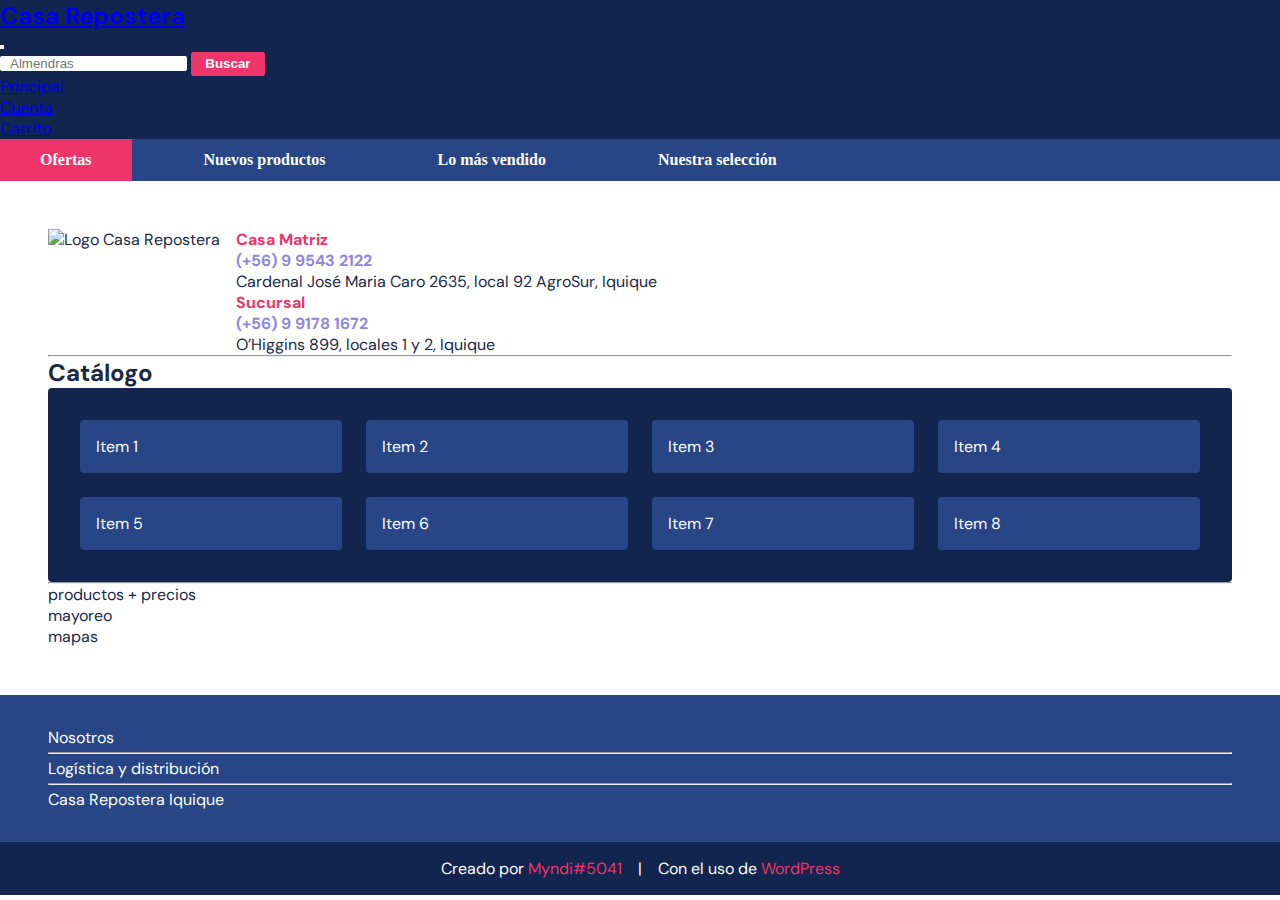
==== index.html @ cf6434c8 "first commit" ====
<!DOCTYPE html>
<html lang="en">
<head>
    <meta charset="UTF-8">
    <meta http-equiv="X-UA-Compatible" content="IE=edge">
    <meta name="viewport" content="width=device-width, initial-scale=1.0">
    <title>Document</title>

    <link rel="stylesheet" type="text/css" href="asset/style.css">

    <link href="https://cdn.jsdelivr.net/npm/bootstrap@5.2.2/dist/css/bootstrap.min.css" rel="stylesheet" integrity="sha384-Zenh87qX5JnK2Jl0vWa8Ck2rdkQ2Bzep5IDxbcnCeuOxjzrPF/et3URy9Bv1WTRi" crossorigin="anonymous">

    <link rel="preconnect" href="https://fonts.googleapis.com">
    <link rel="preconnect" href="https://fonts.gstatic.com" crossorigin>
    <link href="https://fonts.googleapis.com/css2?family=DM+Sans:wght@400;500;700&display=swap" rel="stylesheet">

    <script src="https://kit.fontawesome.com/76c49369ed.js" crossorigin="anonymous"></script>
</head>
<body>
    
    <nav class="navbar navbar-expand-lg navbar-dark">
        <div class="container">
          <a class="navbar-brand m-0 p-0" href="index.html">
            <h2 class="text-uppercase">Casa Repostera</h2>
          </a>
          <button class="navbar-toggler" type="button" data-bs-toggle="collapse" data-bs-target="#navbarSupportedContent" aria-controls="navbarSupportedContent" aria-expanded="false" aria-label="Toggle navigation">
            <span class="navbar-toggler-icon"></span>
          </button> 
          <div class="collapse navbar-collapse" id="navbarSupportedContent">
            <ul class="navbar-nav ms-auto mb-2 mb-lg-0 gap-0 gap-lg-3 text-center text-lg-end">
              <form class="d-flex justify-content-center justify-content-lg-end me-0 me-lg-3 mt-3 mt-lg-0" role="search">
                <input class="me-2" type="search" placeholder="Almendras" aria-label="Search">
                <button class="btn-buscar" type="submit">Buscar</button>
              </form>
              <li class="nav-item">
                <a class="nav-link active" aria-current="page" href="index.html"><i class="fa-solid fa-house"></i> Principal</a>
              </li>
              <li class="nav-item">
                <a class="nav-link" href="#"><i class="fa-solid fa-user"></i> Cuenta</a>
              </li>
              <li class="nav-item">
                <a class="nav-link" href="#"><i class="fa-solid fa-cart-shopping"></i> Carrito</a>
              </li>
            </ul>
          </div>
        </div>
      </nav>
      <div class="products-container bg-container p-0">
        <div class="products-sub-container">
          <div class="products">
            <a href="#" id="nav-offers">
              Ofertas
            </a>
            <a href="" class="nav-product">
              Nuevos productos
            </a>
            <a href="" class="nav-product">
              Lo más vendido
            </a>
            <a href="" class="nav-product">
              Nuestra selección
            </a>
          </div>
        </div>
      </div>

    <main>

      <section id="information" class="img-address">
        <img src="https://via.placeholder.com/400x300" alt="Logo  Casa Repostera" class="img-fluid">
        <div>
          <div>
            <p class="m-0">Casa Matriz</p>
            <p class="m-0"><i class="fa-solid fa-phone"></i> (+56) 9 9543 2122</p>
            <p><i class="fa-solid fa-location-dot"></i> Cardenal José Maria Caro 2635, local 92 AgroSur, Iquique</p>
          </div>
          <div>
            <p class="m-0">Sucursal</p>
            <p class="m-0"><i class="fa-solid fa-phone"></i> (+56) 9 9178 1672</p>
            <p><i class="fa-solid fa-location-dot"></i> O’Higgins 899, locales 1 y 2, Iquique</p>
          </div>
          <div>
            <a href="#"><i class="fa-brands fa-square-whatsapp"></i></a>
            <a href="#"><i class="fa-brands fa-square-facebook"></i></a>
            <a href="#"><i class="fa-brands fa-square-youtube"></i></a>
          </div>
        </div>
      </section>

      <hr class="w-75 mx-auto my-5">

      <div id="catalogue">
        <h2>Catálogo</h2>
        <div class="catalogue-list">
          <div class="catalogue-item">
            <p>Item 1</p>
            <img src="https://via.placeholder.com/200x300" alt="">
            <a href="#" class="stretched-link"></a>
          </div>
          <div class="catalogue-item">
            <p>Item 2</p>
            <img src="https://via.placeholder.com/200x300" alt="">
            <a href="#" class="stretched-link"></a>
          </div>
          <div class="catalogue-item">
            <p>Item 3</p>
            <img src="https://via.placeholder.com/200x300" alt="">
            <a href="#" class="stretched-link"></a>
          </div>
          <div class="catalogue-item">
            <p>Item 4</p>
            <img src="https://via.placeholder.com/200x300" alt="">
            <a href="#" class="stretched-link"></a>
          </div>
          <div class="catalogue-item">
            <p>Item 5</p>
            <img src="https://via.placeholder.com/200x300" alt="">
            <a href="#" class="stretched-link"></a>
          </div>
          <div class="catalogue-item">
            <p>Item 6</p>
            <img src="https://via.placeholder.com/200x300" alt="">
            <a href="#" class="stretched-link"></a>
          </div>
          <div class="catalogue-item">
            <p>Item 7</p>
            <img src="https://via.placeholder.com/200x300" alt="">
            <a href="#" class="stretched-link"></a>
          </div>
          <div class="catalogue-item">
            <p>Item 8</p>
            <img src="https://via.placeholder.com/200x300" alt="">
            <a href="#" class="stretched-link"></a>
          </div>
        </div>
      </div>

      <hr class="w-75 mx-auto my-5">

      productos + precios
      <br>
      mayoreo
      <br>
      mapas

    </main>

    <footer>
      <div>
        <p><a href="">Nosotros</a></p>
        <hr class="w-25 my-1">
        <p><a href="">Logística y distribución</a></p>
        <hr class="w-25 my-1">
        <p><a href="">Casa Repostera Iquique</a></p>
      </div>
      <div id="author">
        <p>Creado por <a href="https://discord.com/users/124421052569878528/" target="_blank"><i class="fa-brands fa-discord"></i> <span>Myndi#5041</span></a></p>
        <span class="d-none d-sm-inline">|</span>
        <p>Con el uso de <a href="https://wordpress.com/" target="_blank"><i class="fa-solid fa-book"></i> <span>WordPress</span></a></p>
      </div>
    </footer>

    <script src="https://cdn.jsdelivr.net/npm/@popperjs/core@2.11.6/dist/umd/popper.min.js" integrity="sha384-oBqDVmMz9ATKxIep9tiCxS/Z9fNfEXiDAYTujMAeBAsjFuCZSmKbSSUnQlmh/jp3" crossorigin="anonymous"></script>
    <script src="https://cdn.jsdelivr.net/npm/bootstrap@5.2.2/dist/js/bootstrap.min.js" integrity="sha384-IDwe1+LCz02ROU9k972gdyvl+AESN10+x7tBKgc9I5HFtuNz0wWnPclzo6p9vxnk" crossorigin="anonymous"></script>
</body>
</html>
---- asset/style.css ----
:root {
    --light: 0, 0%, 99%;
    --dark: 221, 44%, 19%;
    --gray: 223, 10%, 59%;
    --header-light: 49, 85%, 65%;
    --link-light: 49, 100%, 100%;
    --container-light: 221, 54%, 34%;
    --container-lighter: 221, 54%, 40%;
    --container-dark: 221, 50%, 27%;
    --important-light: 343, 84%, 57%;
    --bg-light: 221, 40%, 49%;
    --bg-dark: 221, 64%, 19%;
    --text-gray: 0, 0%, 91%;
    --number-purple: 244, 55%, 70%;
    --number: 120, 68%, 62%;
}

* {
    margin: 0;
    padding: 0;
}

body {
    width: 100%;
    height: 100vh;
}


/* Main */
main,
nav {
    font-family: 'DM Sans', sans-serif;
    font-weight: 400;
    font-size: 1rem;
}

main {
    display: flex;
    flex-direction: column;
    margin: 3em auto;
    padding: 0 3em;

    max-width: 1200px;

    color: hsl(var(--dark));
}

@media only screen and (max-width: 1100px) {
    main {
        max-width: 760px;
    }
}

@media only screen and (max-width: 570px) {
    main {
        max-width: 500px;
        padding: 0 1.5em;
    }
}

/* Utility classes */
.bg-container {
    background-color: hsl(var(--container-light));
}

/* Footer */
footer div:nth-child(1) {
    display: flex;
    justify-content: start;
    flex-wrap: wrap;
    flex-direction: column;
    gap: .25em;
  
    margin: 0;
    padding: 2em 3em;
  
    font-size: 1rem;
    font-family: 'DM Sans', sans-serif;
    font-weight: 400;
  
    color: hsl(var(--light));
    background-color: hsl(var(--container-light));
}

footer div:nth-child(1) a {
    color: hsl(var(--light));
}

footer div:nth-child(1) a:hover {
    color: hsl(var(--light), 50%);
}

footer div:nth-child(2) {
    display: flex;
    justify-content: center;
    flex-wrap: wrap;
    gap: 1em;
  
    margin: 0;
    padding: 1em 0;
  
    font-size: 1rem;
    font-family: 'DM Sans', sans-serif;
    font-weight: 400;
  
    color: hsl(var(--light));
    background-color: hsl(var(--bg-dark));
  
    /* box-shadow: 0 0 50px 0 hsl(var(--container-light), 50%); */
    /* isolation: isolate; */
  }
  footer p {
    margin: 0;
    padding: 0;
  }
  
  footer a {
    text-decoration: none;
    color: hsl(var(--important-light));
  }
  
  footer a:hover {
    color: hsl(var(--important-light), 60%);
  }
  
  footer a > span:hover {
    text-decoration: underline;
  }
  
  @media only screen and (max-width: 570px) {
    #author > * {
      text-align: center;
      width: 100%;
      gap: 0;
    }
  
    #author p {
      padding-top: .25em;
    }
  }

/* Navbar */
.navbar {
    background-color: hsl(var(--bg-dark));
}

.navbar h2 {
    margin: 0;
    padding: 0;
}

@media only screen and (max-width: 360px) {
    .navbar h2 {
        font-size: 1.25rem;
    }
}

input[type=search] {
    border: none;
    border-radius: .15em;
    padding-left: .75em;
}

input[type="search"]::-webkit-search-cancel-button {
    display: none;
}

input[type=search]:is(:active, :focus) {
    outline: 2px solid hsl(var(--important-light));
}

.btn-buscar {
    padding: .25em 1em;
    
    text-decoration: none;
    font-weight: 700;
    color: hsl(var(--light));
    background-color: hsl(var(--important-light));

    border: 1px solid hsl(var(--important-light));
    border-radius: .15em;
}

.btn-buscar:hover {
    color: hsl(var(--important-light));

    background-color: hsl(var(--light));
    border: 1px solid hsl(var(--light));
}

.btn-buscar:active {
    scale: 1.03;
    box-shadow: 0 0 0 4px hsl(var(--important-light), 40%);
}

/* Products */
.products-container {
    display: flex;
    width: 100%;

    font-weight: 700;
}

@media only screen and (min-width: 1400px) {
    .products-container {
        justify-content: center;
    }

    .products-sub-container {
        width: 1320px;
    }
}

.products {
    display: flex;
    gap: 2em;

    color: hsl(var(--light));
}

.products a {
    font-size: 1rem;
    text-decoration: none;
    color: hsl(var(--light));
}

#nav-offers {
    padding: .75em 2.5em;

    border: none;
    background-color: hsl(var(--important-light));
}

#nav-offers:hover {
    color: hsl(var(--light));
    background-color: hsl(var(--important-light), 80%);
}

#nav-offers:active {
    background-color: hsl(var(--important-light), 60%);
}

.nav-product {
    padding: .75em 2.5em;
    text-decoration: none;
}

.nav-product:hover {
    color: hsl(var(--light));
    background-color: hsl(var(--container-lighter));
}

.nav-product:active {
    color: hsl(var(--light));
    background-color: hsl(var(--light), 10%);
}

@media only screen and (max-width: 880px) {
    .products {
        flex-wrap: wrap;
        text-align: center;
        gap: 0;
    }

    .products-sub-container {
        width: 100%;
    }

    #nav-offers, .nav-product {
        width: 50%;
        outline: .1mm solid hsl(var(--light), 10%);
    }

}

@media only screen and (max-width: 570px) {
    #nav-offers, .nav-product {
        width: 100%;
        outline: .1mm solid hsl(var(--light), 10%);
    }

}

/* Information */
.img-address {
    display: flex;
    width: 100%;
    gap: 1em;
}

.img-address > div {
    display: block;
}

.img-address > div > div p:nth-child(1) {
    font-weight: 700;
    color: hsl(var(--important-light));
}

.img-address > div > div p:nth-child(2) {
    font-weight: 700;
    color: hsl(var(--number-purple));
}

.img-address > div > div:nth-child(3) {
    display: flex;
    gap: 1em;
    font-size: 2rem;
    border-inline-start: 3px solid hsl(var(--important-light));
    padding-inline-start: .25em;
}

.img-address > div > div:nth-child(3) a {
    color: hsl(var(--important-light));
}

.img-address > div > div:nth-child(3) a:hover {
    color: hsl(var(--important-light), 90%);
    scale: 1.1;
}

.img-address > div > div:nth-child(3) a:active {
    color: hsl(var(--important-light), 50%);
    scale: 1;
}

@media only screen and (max-width: 880px) {
    .img-address {
        flex-wrap: wrap;
        justify-content: center;
        gap: 1.5em;
        text-align: center;
    }

    .img-address > * {
        width: 100%;
    }

    .img-address > div > div:nth-child(3) {
        justify-content: center;
        border: none;
    }
}

/* Catalogue */
.catalogue-list {
    display: flex;
    flex-wrap: wrap;
    justify-content: center;

    gap: 1.5em;
    padding: 2em;

    color: hsl(var(--light));
    background-color: hsl(var(--bg-dark));
    border-radius: .25em;
}

.catalogue-list > * {
    background-color: hsl(var(--container-light));
    border-radius: .25em;
    flex: 1 0 200px;
}

.catalogue-item {
    display: flex;
    flex-wrap: wrap;
    flex-direction: column;

    position: relative;
    padding: 1em;
}

.catalogue-item:hover {
    box-shadow: 0 0 0 2px hsl(var(--important-light));
}

.catalogue-item p {
    margin: 0;
}

.catalogue-item img {
    object-fit: cover;
    object-position: center;
    border-radius: .25em;
}
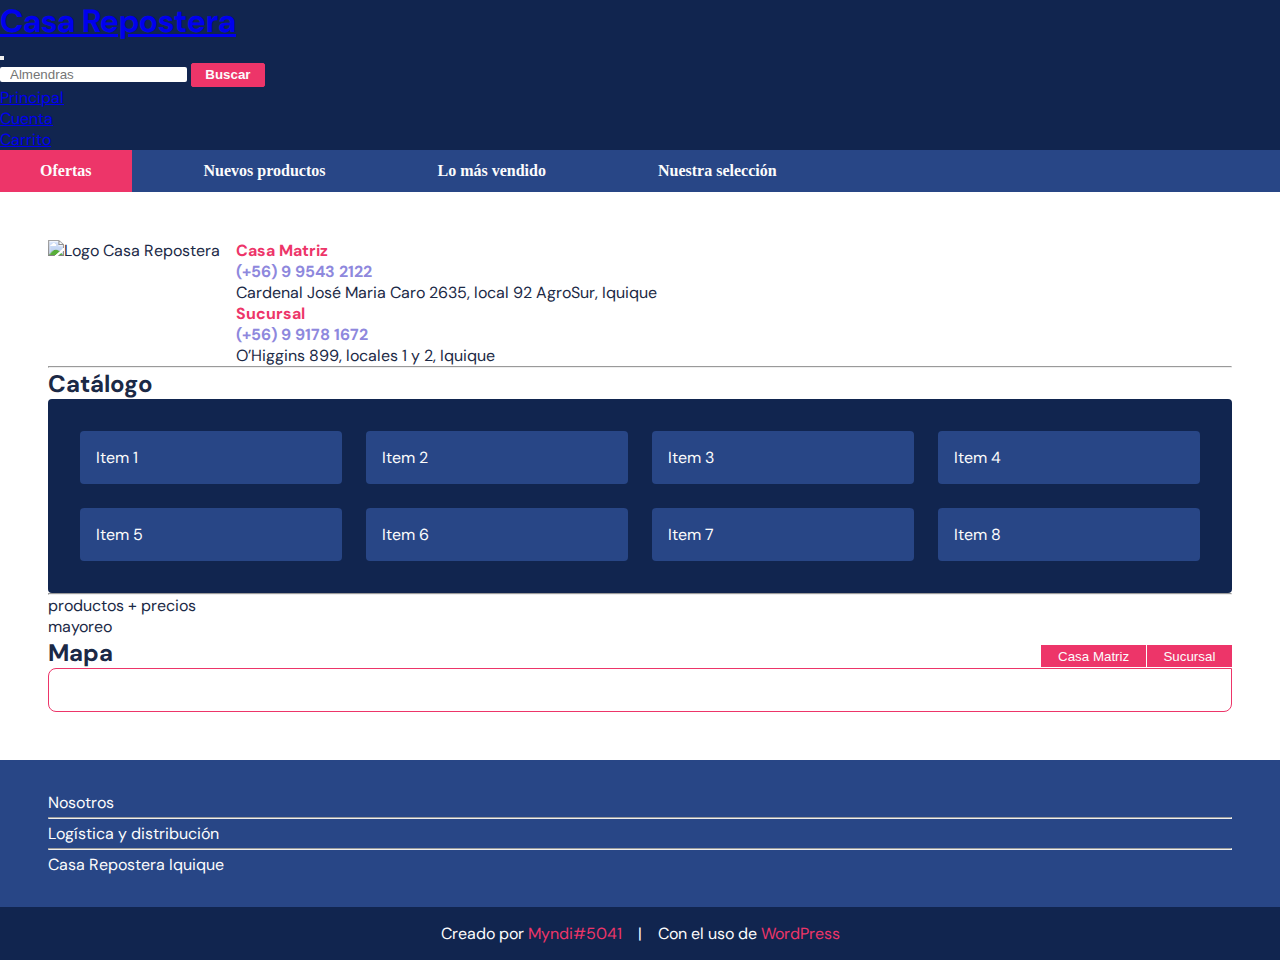
==== commit a9b4abd6: "map section added" ====
--- a/index.html
+++ b/index.html
@@ -21,7 +21,7 @@
     <nav class="navbar navbar-expand-lg navbar-dark">
         <div class="container">
           <a class="navbar-brand m-0 p-0" href="index.html">
-            <h2 class="text-uppercase">Casa Repostera</h2>
+            <h1 class="text-uppercase">Casa Repostera</h1>
           </a>
           <button class="navbar-toggler" type="button" data-bs-toggle="collapse" data-bs-target="#navbarSupportedContent" aria-controls="navbarSupportedContent" aria-expanded="false" aria-label="Toggle navigation">
             <span class="navbar-toggler-icon"></span>
@@ -72,12 +72,12 @@
           <div>
             <p class="m-0">Casa Matriz</p>
             <p class="m-0"><i class="fa-solid fa-phone"></i> (+56) 9 9543 2122</p>
-            <p><i class="fa-solid fa-location-dot"></i> Cardenal José Maria Caro 2635, local 92 AgroSur, Iquique</p>
+            <p><i class="fa-solid fa-location-dot"></i> <a href="index.html#map">Cardenal José Maria Caro 2635, local 92 AgroSur, Iquique</a></p>
           </div>
           <div>
             <p class="m-0">Sucursal</p>
             <p class="m-0"><i class="fa-solid fa-phone"></i> (+56) 9 9178 1672</p>
-            <p><i class="fa-solid fa-location-dot"></i> O’Higgins 899, locales 1 y 2, Iquique</p>
+            <p><i class="fa-solid fa-location-dot"></i> <a href="index.html#map">O’Higgins 899, locales 1 y 2, Iquique</a></p>
           </div>
           <div>
             <a href="#"><i class="fa-brands fa-square-whatsapp"></i></a>
@@ -89,51 +89,51 @@
 
       <hr class="w-75 mx-auto my-5">
 
-      <div id="catalogue">
+      <section id="catalogue">
         <h2>Catálogo</h2>
         <div class="catalogue-list">
-          <div class="catalogue-item">
+          <article class="catalogue-item">
             <p>Item 1</p>
             <img src="https://via.placeholder.com/200x300" alt="">
             <a href="#" class="stretched-link"></a>
-          </div>
-          <div class="catalogue-item">
+          </article>
+          <article class="catalogue-item">
             <p>Item 2</p>
             <img src="https://via.placeholder.com/200x300" alt="">
             <a href="#" class="stretched-link"></a>
-          </div>
-          <div class="catalogue-item">
+          </article>
+          <article class="catalogue-item">
             <p>Item 3</p>
             <img src="https://via.placeholder.com/200x300" alt="">
             <a href="#" class="stretched-link"></a>
-          </div>
-          <div class="catalogue-item">
+          </article>
+          <article class="catalogue-item">
             <p>Item 4</p>
             <img src="https://via.placeholder.com/200x300" alt="">
             <a href="#" class="stretched-link"></a>
-          </div>
-          <div class="catalogue-item">
+          </article>
+          <article class="catalogue-item">
             <p>Item 5</p>
             <img src="https://via.placeholder.com/200x300" alt="">
             <a href="#" class="stretched-link"></a>
-          </div>
-          <div class="catalogue-item">
+          </article>
+          <article class="catalogue-item">
             <p>Item 6</p>
             <img src="https://via.placeholder.com/200x300" alt="">
             <a href="#" class="stretched-link"></a>
-          </div>
-          <div class="catalogue-item">
+          </article>
+          <article class="catalogue-item">
             <p>Item 7</p>
             <img src="https://via.placeholder.com/200x300" alt="">
             <a href="#" class="stretched-link"></a>
-          </div>
-          <div class="catalogue-item">
+          </article>
+          <article class="catalogue-item">
             <p>Item 8</p>
             <img src="https://via.placeholder.com/200x300" alt="">
             <a href="#" class="stretched-link"></a>
-          </div>
+          </article>
         </div>
-      </div>
+      </section>
 
       <hr class="w-75 mx-auto my-5">
 
@@ -141,7 +141,21 @@
       <br>
       mayoreo
       <br>
-      mapas
+      <section id="map">
+        <div class="map-buttons" id="map-tab" role="tablist">
+          <h2>Mapa</h2>
+          <button id="casa-matriz-tab" data-bs-toggle="tab" data-bs-target="#casa-matriz-list" type="button" role="tab" aria-controls="casa-matriz-list" aria-selected="true">Casa Matriz</button>
+          <button id="sucursal-tab" data-bs-toggle="tab" data-bs-target="#sucursal-list" type="button" role="tab" aria-controls="sucursal-list" aria-selected="false">Sucursal</button>
+        </div>
+        <div class="map tab-content" id="map-list">
+          <div class="tab-pane fade show active" id="casa-matriz-list" role="tabpanel" aria-labelledby="casa-matriz-tab" tabindex="0">
+            <img src="https://via.placeholder.com/1440x900/000000" alt="">
+          </div>
+          <div class="tab-pane" id="sucursal-list" role="tabpanel" aria-labelledby="sucursal-tab" tabindex="0">
+            <img src="https://via.placeholder.com/1440x900/FFFFFF" alt="">
+          </div>
+        </div>
+      </section>
 
     </main>
 
--- a/asset/style.css
+++ b/asset/style.css
@@ -105,9 +105,6 @@
   
     color: hsl(var(--light));
     background-color: hsl(var(--bg-dark));
-  
-    /* box-shadow: 0 0 50px 0 hsl(var(--container-light), 50%); */
-    /* isolation: isolate; */
   }
   footer p {
     margin: 0;
@@ -144,14 +141,15 @@
     background-color: hsl(var(--bg-dark));
 }
 
-.navbar h2 {
+.navbar h1 {
     margin: 0;
     padding: 0;
+    font-size: 2rem;
 }
 
 @media only screen and (max-width: 360px) {
-    .navbar h2 {
-        font-size: 1.25rem;
+    .navbar h1 {
+        font-size: 1.5rem;
     }
 }
 
@@ -300,6 +298,11 @@
 .img-address > div > div p:nth-child(2) {
     font-weight: 700;
     color: hsl(var(--number-purple));
+}
+
+.img-address > div > div p:nth-child(3) > a {
+    text-decoration: none;
+    color: hsl(var(--dark));
 }
 
 .img-address > div > div:nth-child(3) {
@@ -383,4 +386,55 @@
     object-fit: cover;
     object-position: center;
     border-radius: .25em;
+}
+
+/* Map */
+#map {
+    display: flex;
+    flex-direction: column;
+}
+
+.map-buttons {
+    display: flex;
+    justify-content: end;
+    align-items: baseline;
+
+    width: 100%;
+}
+
+.map-buttons h2 {
+    margin: 0;
+    margin-inline-end: auto;
+}
+
+.map-buttons button {
+    padding: .25em 1.25em;
+
+    color: hsl(var(--light));
+    background-color: hsl(var(--important-light));
+    border: none;
+}
+
+.map-buttons button:hover {
+    background-color: hsl(var(--important-light), 70%);
+}
+
+.map-buttons button:active {
+    background-color: hsl(var(--important-light), 90%);
+}
+
+.map-buttons button:nth-child(3) {
+    border-inline-start: 1px solid hsl(var(--light));
+}
+
+.map {
+    border: 1px solid hsl(var(--important-light));
+    border-radius: .5em 0 .5em .5em;
+}
+
+.map img {
+    width: 100%;
+    height: auto;
+
+    border-radius: .5em 0 .5em .5em;
 }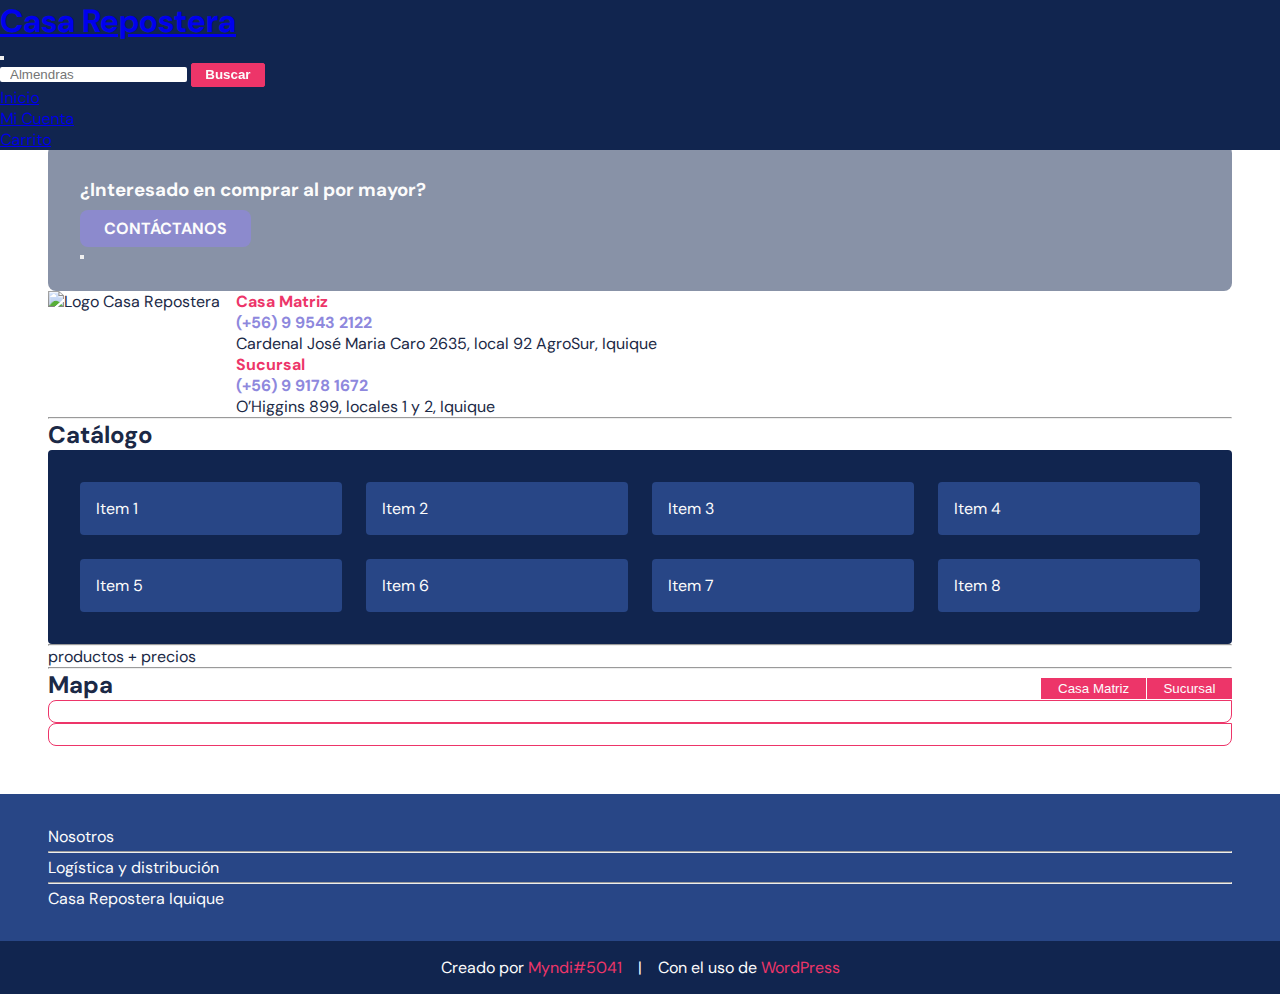
==== commit 7a74fe07: "fixing stuff" ====
--- a/index.html
+++ b/index.html
@@ -4,9 +4,15 @@
     <meta charset="UTF-8">
     <meta http-equiv="X-UA-Compatible" content="IE=edge">
     <meta name="viewport" content="width=device-width, initial-scale=1.0">
-    <title>Document</title>
+    <meta name="description" content="Casa Repostera Iquique para la venta de frutos secos, productos de reposteria, mayoreo, entre otros.">
+    <meta name="robots" content="index, follow">
 
-    <link rel="stylesheet" type="text/css" href="asset/style.css">
+    <meta property="og:type" content="website">
+    <meta property="og:title" content="Casa Repostera Iquique">
+    <meta property="og:description" content="Venta frutos sectos, reposteria, mayoreo, entre otros.">
+    <title>Casa Repostera</title>
+
+    <link rel="stylesheet" type="text/css" href="assets/style.css">
 
     <link href="https://cdn.jsdelivr.net/npm/bootstrap@5.2.2/dist/css/bootstrap.min.css" rel="stylesheet" integrity="sha384-Zenh87qX5JnK2Jl0vWa8Ck2rdkQ2Bzep5IDxbcnCeuOxjzrPF/et3URy9Bv1WTRi" crossorigin="anonymous">
 
@@ -14,11 +20,15 @@
     <link rel="preconnect" href="https://fonts.gstatic.com" crossorigin>
     <link href="https://fonts.googleapis.com/css2?family=DM+Sans:wght@400;500;700&display=swap" rel="stylesheet">
 
-    <script src="https://kit.fontawesome.com/76c49369ed.js" crossorigin="anonymous"></script>
+    <script defer src="https://kit.fontawesome.com/76c49369ed.js" crossorigin="anonymous"></script>
+
+    <script defer src="https://cdn.jsdelivr.net/npm/@popperjs/core@2.11.6/dist/umd/popper.min.js" integrity="sha384-oBqDVmMz9ATKxIep9tiCxS/Z9fNfEXiDAYTujMAeBAsjFuCZSmKbSSUnQlmh/jp3" crossorigin="anonymous"></script>
+    <script defer src="https://cdn.jsdelivr.net/npm/bootstrap@5.2.2/dist/js/bootstrap.min.js" integrity="sha384-IDwe1+LCz02ROU9k972gdyvl+AESN10+x7tBKgc9I5HFtuNz0wWnPclzo6p9vxnk" crossorigin="anonymous"></script>
+
 </head>
 <body>
     
-    <nav class="navbar navbar-expand-lg navbar-dark">
+    <nav id="navbar" class="navbar navbar-expand-lg navbar-dark">
         <div class="container">
           <a class="navbar-brand m-0 p-0" href="index.html">
             <h1 class="text-uppercase">Casa Repostera</h1>
@@ -33,10 +43,10 @@
                 <button class="btn-buscar" type="submit">Buscar</button>
               </form>
               <li class="nav-item">
-                <a class="nav-link active" aria-current="page" href="index.html"><i class="fa-solid fa-house"></i> Principal</a>
+                <a class="nav-link active" aria-current="page" href="index.html"><i class="fa-solid fa-house"></i> Inicio</a>
               </li>
               <li class="nav-item">
-                <a class="nav-link" href="#"><i class="fa-solid fa-user"></i> Cuenta</a>
+                <a class="nav-link" href="#"><i class="fa-solid fa-user"></i> Mi Cuenta</a>
               </li>
               <li class="nav-item">
                 <a class="nav-link" href="#"><i class="fa-solid fa-cart-shopping"></i> Carrito</a>
@@ -65,6 +75,12 @@
       </div>
 
     <main>
+
+      <div id="whole-sale" class="alert alert-dismissible fade show" role="alert">
+        <h3>¿Interesado en comprar al por mayor?</h3>
+        <a href="#" class="btn-whole-sale">Contáctanos</a>
+        <button type="button" class="btn-close btn-close-white" data-bs-dismiss="alert" aria-label="Close"></button>
+      </div>
 
       <section id="information" class="img-address">
         <img src="https://via.placeholder.com/400x300" alt="Logo  Casa Repostera" class="img-fluid">
@@ -139,20 +155,23 @@
 
       productos + precios
       <br>
-      mayoreo
-      <br>
+
+      <hr class="w-75 mx-auto my-5">
+
       <section id="map">
-        <div class="map-buttons" id="map-tab" role="tablist">
-          <h2>Mapa</h2>
-          <button id="casa-matriz-tab" data-bs-toggle="tab" data-bs-target="#casa-matriz-list" type="button" role="tab" aria-controls="casa-matriz-list" aria-selected="true">Casa Matriz</button>
-          <button id="sucursal-tab" data-bs-toggle="tab" data-bs-target="#sucursal-list" type="button" role="tab" aria-controls="sucursal-list" aria-selected="false">Sucursal</button>
+        <div class="nav nav-tabs border-0" id="map-tab" role="tablist">
+          <div class="map-buttons">
+            <h2>Mapa</h2>
+            <button class="active" id="casa-matriz-tab" data-bs-toggle="tab" data-bs-target="#casa-matriz-list" type="button" role="tab" aria-controls="casa-matriz-list" aria-selected="true">Casa Matriz</button>
+            <button id="sucursal-tab" data-bs-toggle="tab" data-bs-target="#sucursal-list" type="button" role="tab" aria-controls="sucursal-list" aria-selected="false">Sucursal</button>
+          </div>
         </div>
-        <div class="map tab-content" id="map-list">
+        <div class="tab-content" id="map-list">
           <div class="tab-pane fade show active" id="casa-matriz-list" role="tabpanel" aria-labelledby="casa-matriz-tab" tabindex="0">
-            <img src="https://via.placeholder.com/1440x900/000000" alt="">
+            <div class="map"><img src="https://via.placeholder.com/1440x900/000000" alt=""></div>
           </div>
           <div class="tab-pane" id="sucursal-list" role="tabpanel" aria-labelledby="sucursal-tab" tabindex="0">
-            <img src="https://via.placeholder.com/1440x900/FFFFFF" alt="">
+            <div class="map"><img src="https://via.placeholder.com/1440x900/FFFFFF" alt=""></div>
           </div>
         </div>
       </section>
@@ -174,7 +193,7 @@
       </div>
     </footer>
 
-    <script src="https://cdn.jsdelivr.net/npm/@popperjs/core@2.11.6/dist/umd/popper.min.js" integrity="sha384-oBqDVmMz9ATKxIep9tiCxS/Z9fNfEXiDAYTujMAeBAsjFuCZSmKbSSUnQlmh/jp3" crossorigin="anonymous"></script>
-    <script src="https://cdn.jsdelivr.net/npm/bootstrap@5.2.2/dist/js/bootstrap.min.js" integrity="sha384-IDwe1+LCz02ROU9k972gdyvl+AESN10+x7tBKgc9I5HFtuNz0wWnPclzo6p9vxnk" crossorigin="anonymous"></script>
+    <script src="https://code.jquery.com/jquery-3.6.1.slim.js" integrity="sha256-tXm+sa1uzsbFnbXt8GJqsgi2Tw+m4BLGDof6eUPjbtk=" crossorigin="anonymous"></script>
+    <script src="assets/script.js"></script>
 </body>
 </html>--- a/assets/style.css
+++ b/assets/style.css
@@ -0,0 +1,514 @@
+:root {
+    --light: 0, 0%, 99%;
+    --dark: 221, 44%, 19%;
+    --gray: 223, 10%, 59%;
+    --header-light: 49, 85%, 65%;
+    --link-light: 49, 100%, 100%;
+    --container-light: 221, 54%, 34%;
+    --container-lighter: 221, 54%, 40%;
+    --container-dark: 221, 50%, 27%;
+    --important-light: 343, 84%, 57%;
+    --bg-light: 221, 40%, 49%;
+    --bg-dark: 221, 64%, 19%;
+    --text-gray: 0, 0%, 91%;
+    --number-purple: 244, 55%, 70%;
+    --number: 120, 68%, 62%;
+}
+
+* {
+    margin: 0;
+    padding: 0;
+}
+
+body {
+    width: 100%;
+    height: 100vh;
+}
+
+
+/* Main */
+main,
+nav {
+    font-family: 'DM Sans', sans-serif;
+    font-weight: 400;
+    font-size: 1rem;
+}
+
+main {
+    display: flex;
+    flex-direction: column;
+    margin: 3em auto;
+    padding: 0 3em;
+
+    max-width: 1200px;
+
+    color: hsl(var(--dark));
+}
+
+@media only screen and (max-width: 1100px) {
+    main {
+        max-width: 760px;
+    }
+}
+
+@media only screen and (max-width: 570px) {
+    main {
+        max-width: 500px;
+        padding: 0 1.5em;
+    }
+}
+
+/* Utility classes */
+.bg-container {
+    background-color: hsl(var(--container-light));
+}
+
+/* Navbar */
+#navbar {
+    position: fixed;
+    top: 0;
+    left: 0;
+    right: 0;
+    z-index: 999;
+}
+
+.navbar {
+    background-color: hsl(var(--bg-dark));
+}
+
+.navbar h1 {
+    margin: 0;
+    padding: 0;
+    font-size: 2rem;
+}
+
+@media only screen and (max-width: 360px) {
+    .navbar h1 {
+        font-size: 1.5rem;
+    }
+}
+
+input[type=search] {
+    border: none;
+    border-radius: .15em;
+    padding-left: .75em;
+}
+
+input[type="search"]::-webkit-search-cancel-button {
+    display: none;
+}
+
+input[type=search]:is(:active, :focus) {
+    outline: 2px solid hsl(var(--important-light));
+}
+
+.btn-buscar {
+    padding: .25em 1em;
+    
+    text-decoration: none;
+    font-weight: 700;
+    color: hsl(var(--light));
+    background-color: hsl(var(--important-light));
+
+    border: 1px solid hsl(var(--important-light));
+    border-radius: .15em;
+}
+
+.btn-buscar:hover {
+    color: hsl(var(--important-light));
+
+    background-color: hsl(var(--light));
+    border: 1px solid hsl(var(--light));
+}
+
+.btn-buscar:active {
+    scale: 1.03;
+    box-shadow: 0 0 0 4px hsl(var(--important-light), 40%);
+}
+
+/* Products */
+.products-container {
+    display: flex;
+    width: 100%;
+
+    font-weight: 700;
+
+    margin-top: 55px;
+}
+
+@media only screen and (min-width: 1400px) {
+    .products-container {
+        justify-content: center;
+    }
+
+    .products-sub-container {
+        width: 1320px;
+    }
+}
+
+.products {
+    display: flex;
+    gap: 2em;
+
+    color: hsl(var(--light));
+}
+
+.products a {
+    font-size: 1rem;
+    text-decoration: none;
+    color: hsl(var(--light));
+}
+
+#nav-offers {
+    padding: .75em 2.5em;
+
+    border: none;
+    background-color: hsl(var(--important-light));
+}
+
+#nav-offers:hover {
+    color: hsl(var(--light));
+    background-color: hsl(var(--important-light), 80%);
+}
+
+#nav-offers:active {
+    background-color: hsl(var(--important-light), 60%);
+}
+
+.nav-product {
+    padding: .75em 2.5em;
+    text-decoration: none;
+}
+
+.nav-product:hover {
+    color: hsl(var(--light));
+    background-color: hsl(var(--container-lighter));
+}
+
+.nav-product:active {
+    color: hsl(var(--light));
+    background-color: hsl(var(--light), 10%);
+}
+
+@media only screen and (max-width: 880px) {
+    .products {
+        flex-wrap: wrap;
+        text-align: center;
+        gap: 0;
+    }
+
+    .products-sub-container {
+        width: 100%;
+    }
+
+    #nav-offers, .nav-product {
+        width: 50%;
+        outline: .1mm solid hsl(var(--light), 10%);
+    }
+
+}
+
+@media only screen and (max-width: 570px) {
+    #nav-offers, .nav-product {
+        width: 100%;
+        outline: .1mm solid hsl(var(--light), 10%);
+    }
+
+}
+
+/* Whole-sale */
+#whole-sale {
+    background-image: url('https://via.placeholder.com/700x200');
+    background-repeat: no-repeat;
+    background-position: center;
+    background-size: cover;
+
+    padding: 2em;
+
+    color: hsl(var(--light));
+    
+    position: relative;
+    isolation: isolate;
+    overflow: hidden;
+    border: none;
+    border-radius: .5em;
+
+    display: flex;
+    flex-direction: column;
+    align-items: flex-start;
+    gap: .5em;
+}
+
+#whole-sale::before {
+    content: '';
+    position: absolute;
+    inset: 0;
+    background-color: hsl(var(--bg-dark));
+    z-index: -1;
+    opacity: 0.5;
+}
+
+@media only screen and (max-width: 880px) {
+    #whole-sale {
+        align-items: center;
+        gap: 1em;
+    }
+}
+
+.btn-whole-sale {
+    align-items: center;
+    justify-self: start;
+
+    padding: .5em 1.5em;
+    border: none;
+    border-radius: .5em;
+
+    color: hsl(var(--light));
+    background-color: hsl(var(--number-purple), 70%);
+    text-transform: uppercase;
+    text-decoration: none;
+    font-weight: 700;
+
+    cursor: pointer;
+}
+
+.btn-whole-sale:hover {
+    color: inherit;
+    background-color: hsl(var(--number-purple));
+}
+
+.btn-whole-sale:active {
+    box-shadow: 0 0 0 3px hsl(var(--light), 50%);
+}
+
+/* Information */
+.img-address {
+    display: flex;
+    width: 100%;
+    gap: 1em;
+}
+
+.img-address > div {
+    display: block;
+}
+
+.img-address > div > div p:nth-child(1) {
+    font-weight: 700;
+    color: hsl(var(--important-light));
+}
+
+.img-address > div > div p:nth-child(2) {
+    font-weight: 700;
+    color: hsl(var(--number-purple));
+}
+
+.img-address > div > div p:nth-child(3) > a {
+    text-decoration: none;
+    color: hsl(var(--dark));
+}
+
+.img-address > div > div:nth-child(3) {
+    display: flex;
+    gap: 1em;
+    font-size: 2rem;
+    border-inline-start: 3px solid hsl(var(--important-light));
+    padding-inline-start: .25em;
+}
+
+.img-address > div > div:nth-child(3) a {
+    color: hsl(var(--important-light));
+}
+
+.img-address > div > div:nth-child(3) a:hover {
+    color: hsl(var(--important-light), 90%);
+    scale: 1.1;
+}
+
+.img-address > div > div:nth-child(3) a:active {
+    color: hsl(var(--important-light), 50%);
+    scale: 1;
+}
+
+@media only screen and (max-width: 880px) {
+    .img-address {
+        flex-wrap: wrap;
+        justify-content: center;
+        gap: 1.5em;
+        text-align: center;
+    }
+
+    .img-address > * {
+        width: 100%;
+    }
+
+    .img-address > div > div:nth-child(3) {
+        justify-content: center;
+        border: none;
+    }
+}
+
+/* Catalogue */
+.catalogue-list {
+    display: flex;
+    flex-wrap: wrap;
+    justify-content: center;
+
+    gap: 1.5em;
+    padding: 2em;
+
+    color: hsl(var(--light));
+    background-color: hsl(var(--bg-dark));
+    border-radius: .25em;
+}
+
+.catalogue-list > * {
+    background-color: hsl(var(--container-light));
+    border-radius: .25em;
+    flex: 1 0 200px;
+}
+
+.catalogue-item {
+    display: flex;
+    flex-wrap: wrap;
+    flex-direction: column;
+
+    position: relative;
+    padding: 1em;
+}
+
+.catalogue-item:hover {
+    box-shadow: 0 0 0 2px hsl(var(--important-light));
+}
+
+.catalogue-item p {
+    margin: 0;
+}
+
+.catalogue-item img {
+    object-fit: cover;
+    object-position: center;
+    border-radius: .25em;
+}
+
+/* Map */
+#map {
+    display: flex;
+    flex-direction: column;
+}
+
+.map-buttons {
+    display: flex;
+    justify-content: end;
+    align-items: baseline;
+
+    width: 100%;
+}
+
+.map-buttons h2 {
+    margin: 0;
+    margin-inline-end: auto;
+}
+
+.map-buttons button {
+    padding: .25em 1.25em;
+
+    color: hsl(var(--light));
+    background-color: hsl(var(--important-light));
+    border: none;
+}
+
+.map-buttons button:hover {
+    background-color: hsl(var(--important-light), 70%);
+}
+
+.map-buttons button:active {
+    background-color: hsl(var(--important-light), 90%);
+}
+
+.map-buttons button:nth-child(3) {
+    border-inline-start: 1px solid hsl(var(--light));
+}
+
+.map {
+    border: 1px solid hsl(var(--important-light));
+    border-radius: .5em 0 .5em .5em;
+}
+
+.map img {
+    width: 100%;
+    height: auto;
+
+    border-radius: .5em 0 .5em .5em;
+}
+
+/* Footer */
+footer {
+    font-size: 1rem;
+    font-family: 'DM Sans', sans-serif;
+    font-weight: 400;
+
+    color: hsl(var(--light));
+    background-color: hsl(var(--container-light));
+}
+
+footer div:nth-child(1) {
+    display: flex;
+    justify-content: start;
+    flex-wrap: wrap;
+    flex-direction: column;
+    gap: .25em;
+
+    max-width: 1200px;
+  
+    margin: 0 auto;
+    padding: 2em 3em;
+}
+
+footer div:nth-child(1) a {
+    color: hsl(var(--light));
+}
+
+footer div:nth-child(1) a:hover {
+    color: hsl(var(--light), 50%);
+}
+
+footer div:nth-child(2) {
+    display: flex;
+    justify-content: center;
+    flex-wrap: wrap;
+    gap: 1em;
+  
+    margin: 0;
+    padding: 1em 0;
+  
+    background-color: hsl(var(--bg-dark));
+}
+footer p {
+margin: 0;
+padding: 0;
+}
+
+footer a {
+text-decoration: none;
+color: hsl(var(--important-light));
+}
+
+footer a:hover {
+color: hsl(var(--important-light), 60%);
+}
+
+footer a > span:hover {
+text-decoration: underline;
+}
+
+@media only screen and (max-width: 570px) {
+#author > * {
+    text-align: center;
+    width: 100%;
+    gap: 0;
+}
+
+#author p {
+    padding-top: .25em;
+}
+}